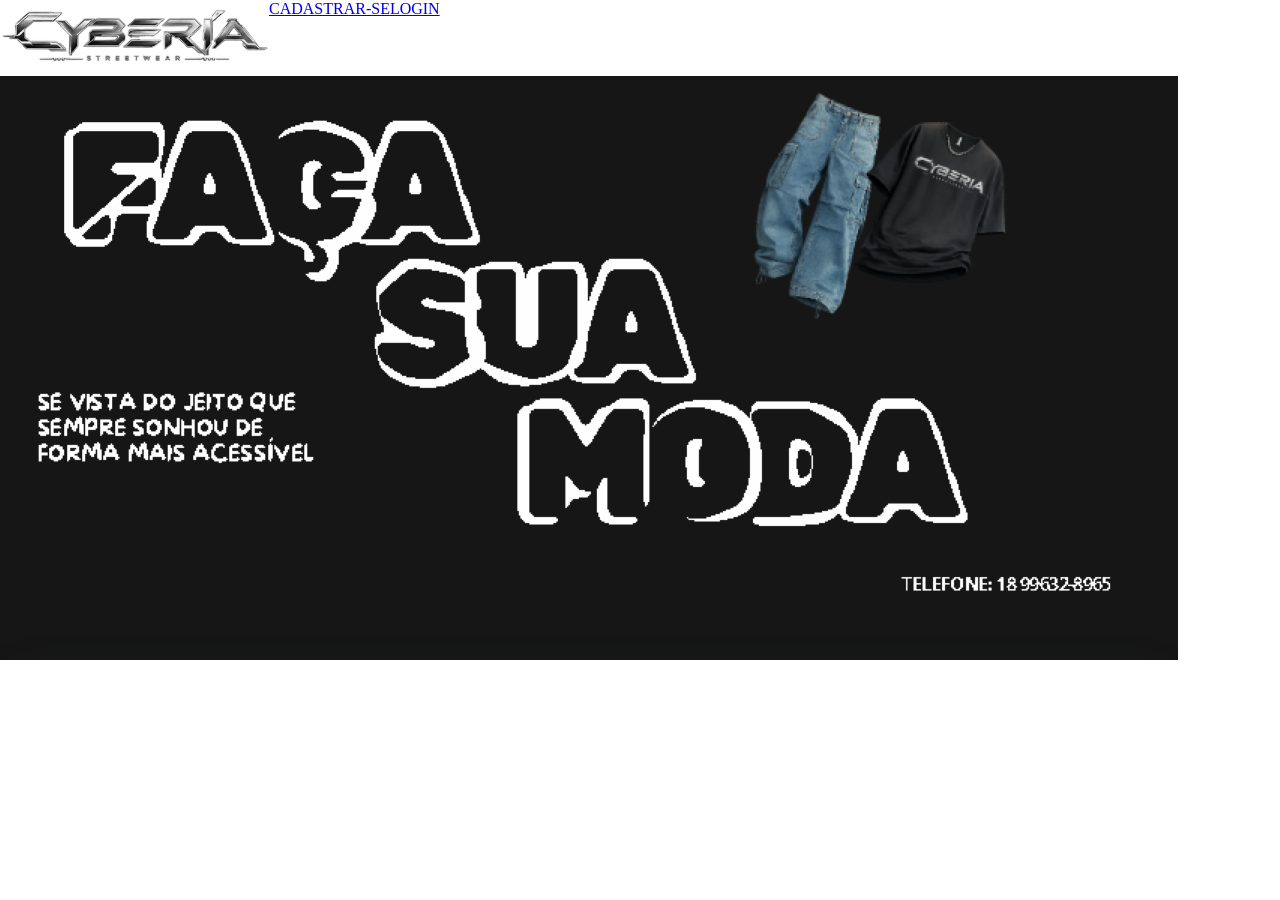
==== index.html @ d01f729a "alteração do dia 18/08" ====
<!DOCTYPE html>
<html lang="en">

<head>
    <meta charset="UTF-8">
    <meta name="viewport" content="width=device-width, initial-scale=1.0">
    <title>CYBERIA</title>
    <link rel="stylesheet" href="css/estilo.css">
</head>

<body>
    <header>
        <div class="logo">
            <img src="./img/ciberia2.png" alt="logo">
        </div>
        <div class="botoes">
        <nav><a href="#">CADASTRAR-SE</a>
            <a href="#">LOGIN</a>
        </nav>
    </div>
    </header>
    <div class="imagem">
        <img src="./img/imagem_layout2.png" alt="imagem do layout">
    </div>
    
    <main>
        
    </main>
</body>

</html>
---- css/estilo.css ----
* {
    padding: 0px;
    margin: 0px;
    box-sizing: border-box;
}

header {
    display: flex;
}

nav{
    display: flex;
    
}
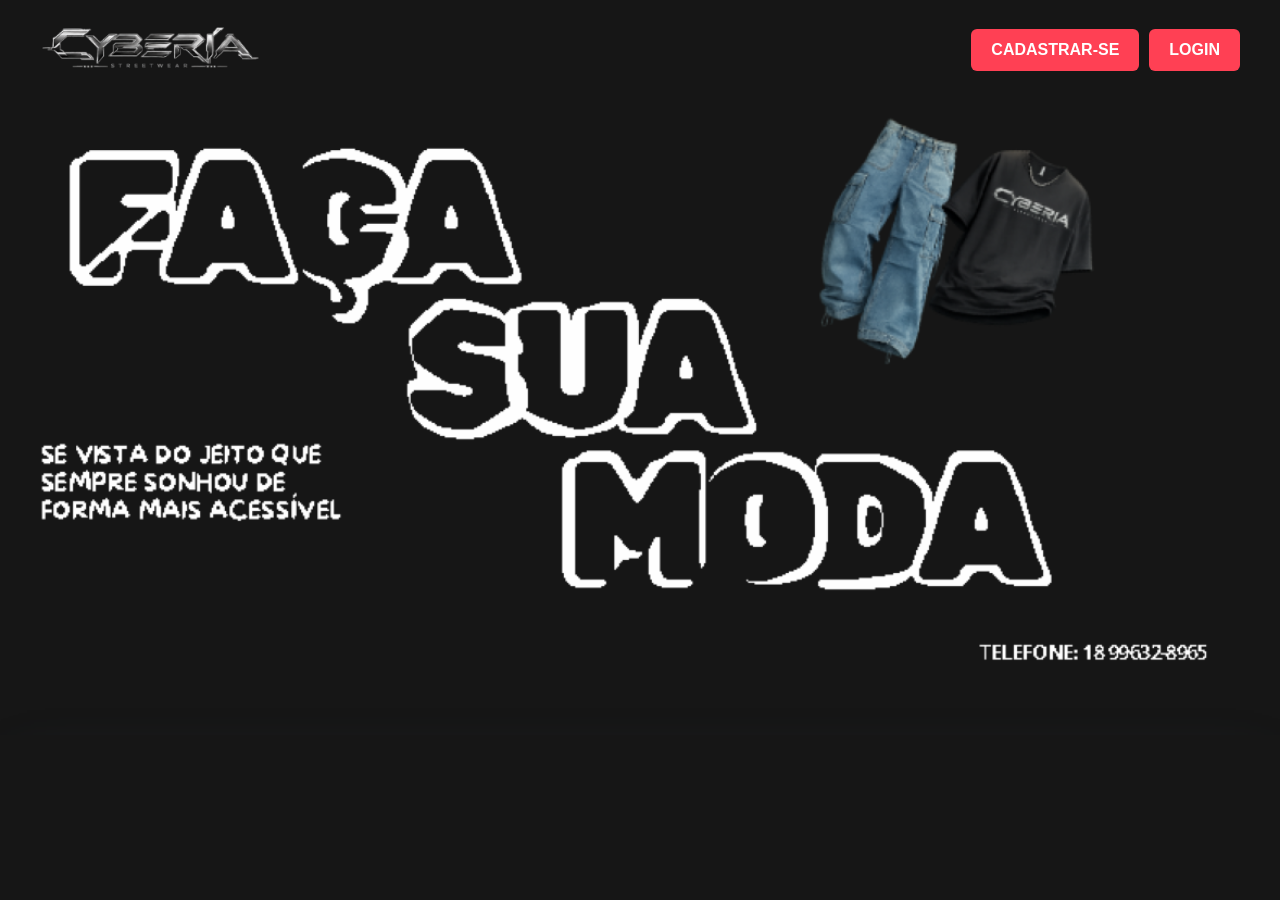
==== commit 80729c51: "alteração do dia 25/08" ====
--- a/index.html
+++ b/index.html
@@ -14,8 +14,8 @@
             <img src="./img/ciberia2.png" alt="logo">
         </div>
         <div class="botoes">
-        <nav><a href="#">CADASTRAR-SE</a>
-            <a href="#">LOGIN</a>
+        <nav><a href="/paginas/login.html">CADASTRAR-SE</a>
+            <a href="/paginas/login.html">LOGIN</a>
         </nav>
     </div>
     </header>
--- a/css/estilo.css
+++ b/css/estilo.css
@@ -1,14 +1,67 @@
 * {
-    padding: 0px;
-    margin: 0px;
+    margin: 0;
+    padding: 0;
     box-sizing: border-box;
 }
 
-header {
-    display: flex;
+body {
+    background-color: rgb(22, 22, 22);
+    font-family: Arial, sans-serif;
 }
 
-nav{
+
+/* CABEÇALHO */
+
+header {
+    width: 100%;
+    height: 100px;
+
     display: flex;
-    
+    align-items: center;
+    justify-content: space-between;
+
+    padding: 0 40px;
+}
+
+
+/* LOGO */
+
+.logo img {
+    width: 220px;
+    height: auto;
+}
+
+
+/* BOTÕES */
+
+.botoes nav {
+    display: flex;
+    gap: 10px;
+}
+
+.botoes a {
+    text-decoration: none;
+    color: white;
+
+    background-color: #ff4054;
+
+    padding: 12px 20px;
+
+    border-radius: 6px;
+
+    font-weight: bold;
+}
+
+
+/* IMAGEM PRINCIPAL */
+
+.imagem {
+    width: 100%;
+}
+
+.imagem img {
+    display: block;
+
+    width: 100%;
+    height: auto;
 }
